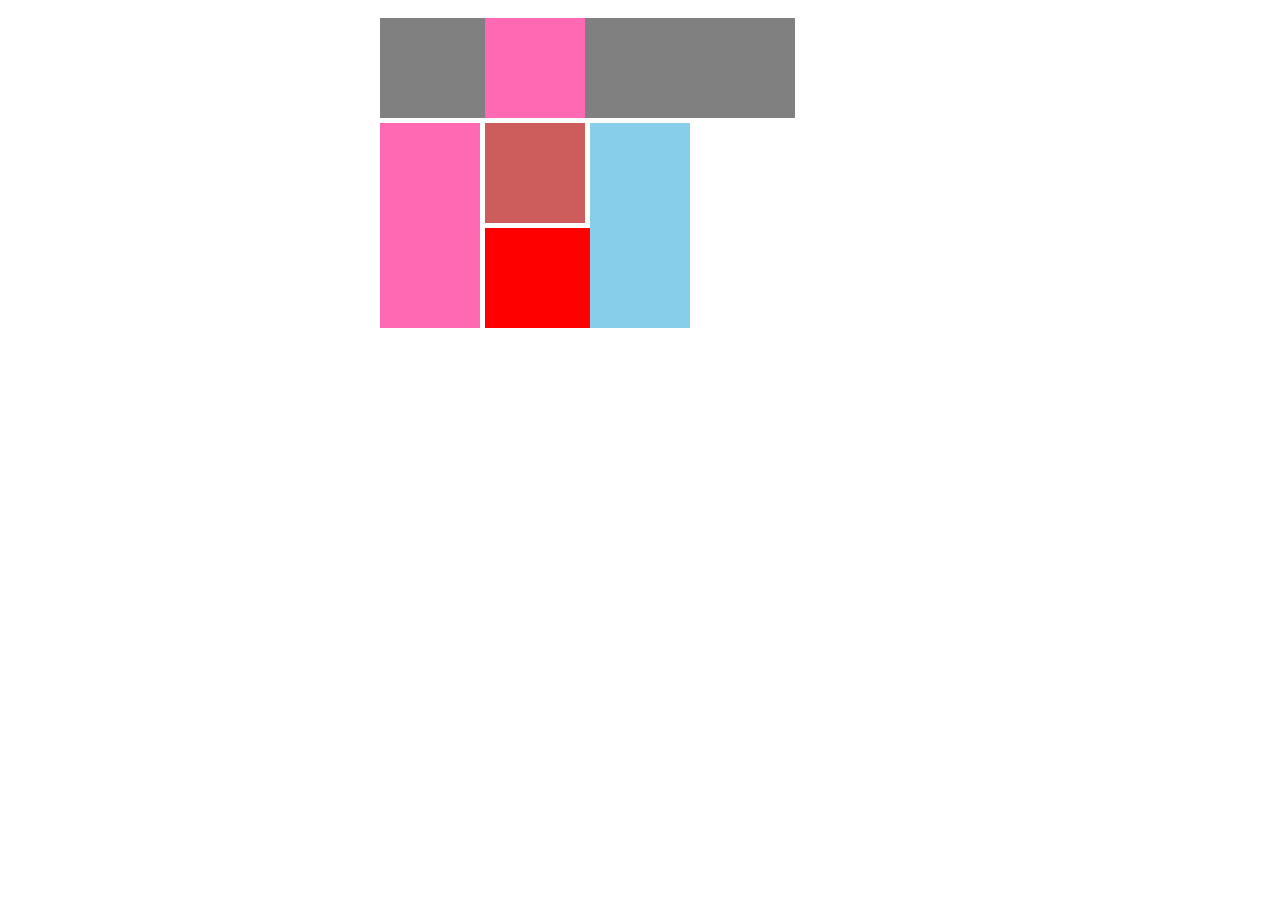
==== Practica3/Grid/grid.html @ f22238c2 "Segundo commit" ====
<!DOCTYPE html>
<html>
    <head>
        <title>Practica 3 Ej. 1</title>
        <link rel="stylesheet" href="css/style.css" type="text/css">
    </head>
    <body>
        <div id="main">
            <span class="one"></span>
            <span class="two"></span>
            <span class="three"></span>
            <span class="four"></span>
            <span class="five"></span>
            <span class="six"></span>
            <span class="seven"></span>
            <span class="eight"></span>
            <span class="nine"></span>
            <span class="ten"></span>
            <span class="elven"></span>
            <span class="twelve"></span>
            <span class="therteen"></span>
            <span class="fourteen"></span>
            <span class="fifteen"></span>
        </div>
    </body>
</html>
---- Practica3/Grid/css/style.css ----
body{
    display: inline;
}
#main{
    display: grid;

    justify-content: center;

    grid-template: 100px 100px 100px 100px 100px 100px / 100px 100px 100px 100px 100px  ;
    grid-gap: 5px;
}

#main>span{
    width: 100%;
    height: 100%;

    margin: 0; 
}

#main>.one{
    background: grey;
    grid-column: 1/5;
    grid-row: 1/1;
}

#main>.two{
    background: hotpink;
    grid-column: 1/1;
    grid-row: 2/4;
}

#main>.three{
    background: indianred;
    grid-column: 2/2;
    grid-row: 2/2;
}

#main>.four{
    background: tomato;
    grid-column: 3/3;
    grid-row: 2/2;
}

#main>.five{
    background: red;
    grid-column: 2/4;
    grid-row: 3/3;
}
#main>.six{
    background: skyblue;
    grid-column: 3/4;
    grid-row: 2/4;
}
#main>.seven{
    background: skyblue;
    grid-column: 3/4;
    grid-row: 2/4;
}
#main>.eight{
    background: skyblue;
    grid-column: 3/4;
    grid-row: 2/4;
}
#main>.nine{
    background: hotpink;
    grid-column: 2/3;
    grid-row: 1/2;
}

#main>.ten{
    background: indianred;
    grid-column: 2/3;
    grid-row: 2/3;
}

#main>.eleven{
    background: tomato;
    grid-column: 1/3;
    grid-row: 3/4;
}

#main>.twelve{
    background: skyblue;
    grid-column: 3/4;
    grid-row: 2/4;
}
#main>.therteen{
    background: skyblue;
    grid-column: 3/4;
    grid-row: 2/4;
}
#main>.fourteen{
    background: skyblue;
    grid-column: 3/4;
    grid-row: 2/4;
}
#main>.fifteen{
    background: skyblue;
    grid-column: 3/4;
    grid-row: 2/4;
}
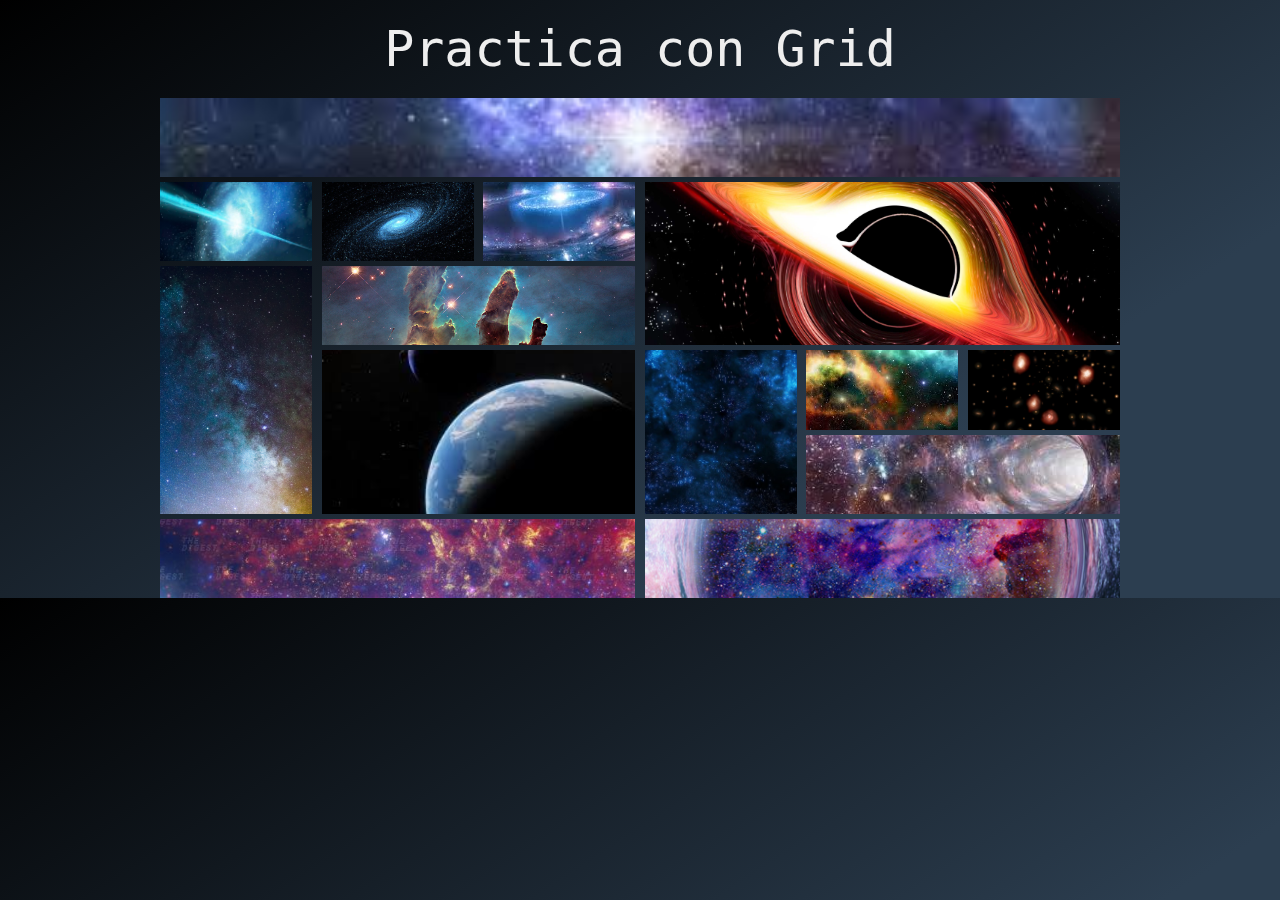
==== commit 3d06d2dc: "Commit de Grid" ====
--- a/Practica3/Grid/grid.html
+++ b/Practica3/Grid/grid.html
@@ -6,21 +6,110 @@
     </head>
     <body>
         <div id="main">
-            <span class="one"></span>
-            <span class="two"></span>
-            <span class="three"></span>
-            <span class="four"></span>
-            <span class="five"></span>
-            <span class="six"></span>
-            <span class="seven"></span>
-            <span class="eight"></span>
-            <span class="nine"></span>
-            <span class="ten"></span>
-            <span class="elven"></span>
-            <span class="twelve"></span>
-            <span class="therteen"></span>
-            <span class="fourteen"></span>
-            <span class="fifteen"></span>
+
+            <p class=header>Practica con Grid</p>
+            <div class="container">
+                    
+                <figure class="gale g1">
+                    <img src="img/1.jpg">
+                </figure>
+
+                <figure class="gale g2">
+                        <img src="img/2.jpg">
+                </figure>
+
+                <figure class="gale g3">
+                        <img src="img/3.jpg">
+                </figure>
+
+                <figure class="gale g4">
+                        <img src="img/4.jpg">
+                </figure>
+
+                <figure class="gale g5">
+                        <img src="img/5.jpg">
+                </figure>
+
+                <figure class="gale g6">
+                        <img src="img/6.jpg">
+                </figure>
+
+                <figure class="gale g7">
+                        <img src="img/7.jpg">
+                </figure>
+
+                <figure class="gale g8">
+                        <img src="img/8.jpg">
+                </figure>
+
+                <figure class="gale g9">
+                        <img src="img/9.jpg">
+                </figure>
+
+                <figure class="gale g10">
+                        <img src="img/10.jpg">
+                </figure>
+
+                <figure class="gale g11">
+                        <img src="img/11.jpg">
+                </figure>
+
+                <figure class="gale g12">
+                        <img src="img/12.jpg">
+                </figure>
+
+                <figure class="gale g13">
+                        <img src="img/13.jpg">
+                </figure>
+
+                <figure class="gale g14">
+                        <img src="img/14.jpg">
+                </figure>
+
+
+            
+                
+
+            <!--
+                <div>1</div>
+                <div>2</div>
+                <div>3</div>
+                <div>4</div>
+                <div>5</div>
+                <div>6</div>
+                <div>7</div>
+                <div>8</div>
+                <div>9</div>
+                <div>10</div>
+                <div>11</div>
+                <div>12</div>
+                <div>13</div>
+                <div>14</div>
+                <div>15</div>
+                <div>16</div>
+                <div>17</div>
+                <div>18</div>
+                <div>19</div>
+                <div>20</div>
+                <div>21</div>
+                <div>22</div>
+                <div>23</div>
+                <div>24</div>
+                <div>25</div>
+                <div>26</div>
+                <div>27</div>
+                <div>28</div>
+                <div>29</div>
+                <div>30</div>
+                <div>31</div>
+                <div>32</div>
+                <div>33</div>
+                <div>34</div>
+                <div>35</div>
+                <div>36</div>
+            --> 
+
+            </div>
         </div>
     </body>
 </html>
--- a/Practica3/Grid/css/style.css
+++ b/Practica3/Grid/css/style.css
@@ -1,102 +1,128 @@
-body{
-    display: inline;
-}
-#main{
-    display: grid;
-
-    justify-content: center;
-
-    grid-template: 100px 100px 100px 100px 100px 100px / 100px 100px 100px 100px 100px  ;
-    grid-gap: 5px;
+*{
+    margin: 0;
+    padding:0;
 }
 
-#main>span{
+body{
+    background-color: #000000;
+    background-image: linear-gradient(147deg, #000000 0%, #2c3e50 74%);
+    color: #eeeeee;
+    font-family: monospace;
+}
+.header {
+    font-size: 50px;
+    text-align: center;
+    padding: 20px 0;
+}
+
+.container {
+    width: 75%;
+    max-width: 1024.6px;
+    height: 10em;
+    max-height: 900px;
+    margin: auto;
+    font-size: 50px;
+    line-height: 50px;
+    text-align: center;
+}
+/*
+.container > div {
+    display: block;
+    padding: 20px;
+    color: #ffffff;
+    background: #2f89fc;
+    box-shadow: 2px 2px 10px rgba(0,0,0,0.25);
+
+}*/
+
+.container{
+    display: grid;
+    grid-template-columns: 15.83% 15.83% 15.83% 15.83% 15.83% 15.83%;
+    grid-template-rows: 15.83% 15.83% 15.83% 15.83% 15.83% 15.83%;
+    grid-gap: 1%;
+}
+
+img{
     width: 100%;
     height: 100%;
-
-    margin: 0; 
+    max-height: 500px;
+    object-fit: cover;
 }
 
-#main>.one{
-    background: grey;
-    grid-column: 1/5;
-    grid-row: 1/1;
+
+
+.gale.g1{
+    grid-column-start: 1;
+    grid-column-end: 7;
+    grid-row-start: 1;
+    grid-row-end: 2; 
+    max-height: 300px;
+}
+.gale.g2{
+    grid-column-start: 2;
+    grid-column-end: 3;
+    grid-row-start: 2;
+    grid-row-end: 3;    
 }
 
-#main>.two{
-    background: hotpink;
-    grid-column: 1/1;
-    grid-row: 2/4;
+.gale.g3{
+    grid-column-start: 3;
+    grid-column-end: 4;
+    grid-row-start: 2;
+    grid-row-end: 3;  
+}
+.gale.g4{
+    grid-column-start: 4;
+    grid-column-end: 7;
+    grid-row-start: 2;
+    grid-row-end: 4;  
+}
+.gale.g5{
+    grid-column-start: 2;
+    grid-column-end: 4;
+    grid-row-start: 3;
+    grid-row-end: 4;  
 }
 
-#main>.three{
-    background: indianred;
-    grid-column: 2/2;
-    grid-row: 2/2;
+.gale.g6{
+    grid-column-start: 2;
+    grid-column-end: 4;
+    grid-row-start: 4;
+    grid-row-end: 6;  
+}
+.gale.g7{
+    grid-column-start: 4;
+    grid-column-end: 5;
+    grid-row-start: 4;
+    grid-row-end: 6;  
 }
 
-#main>.four{
-    background: tomato;
-    grid-column: 3/3;
-    grid-row: 2/2;
+.gale.g8{
+    grid-column-start: 1;
+    grid-column-end: 2;
+    grid-row-start: 3;
+    grid-row-end: 6;
 }
 
-#main>.five{
-    background: red;
-    grid-column: 2/4;
-    grid-row: 3/3;
+.gale.g9{
+    grid-column-start: 1;
+    grid-column-end: 4;
+    grid-row-start: 6;
+    grid-row-end: 7;
+    max-height: 300px;
 }
-#main>.six{
-    background: skyblue;
-    grid-column: 3/4;
-    grid-row: 2/4;
+.gale.g10{
+    grid-column-start: 4;
+    grid-column-end: 7;
+    grid-row-start: 6;
+    grid-row-end: 7;
+    max-height: 300px;
 }
-#main>.seven{
-    background: skyblue;
-    grid-column: 3/4;
-    grid-row: 2/4;
-}
-#main>.eight{
-    background: skyblue;
-    grid-column: 3/4;
-    grid-row: 2/4;
-}
-#main>.nine{
-    background: hotpink;
-    grid-column: 2/3;
-    grid-row: 1/2;
+.gale.g14{
+    grid-column-start: 5;
+    grid-column-end: 7;
+    grid-row-start: 5;
+    grid-row-end: 6;
 }
 
-#main>.ten{
-    background: indianred;
-    grid-column: 2/3;
-    grid-row: 2/3;
-}
 
-#main>.eleven{
-    background: tomato;
-    grid-column: 1/3;
-    grid-row: 3/4;
-}
-
-#main>.twelve{
-    background: skyblue;
-    grid-column: 3/4;
-    grid-row: 2/4;
-}
-#main>.therteen{
-    background: skyblue;
-    grid-column: 3/4;
-    grid-row: 2/4;
-}
-#main>.fourteen{
-    background: skyblue;
-    grid-column: 3/4;
-    grid-row: 2/4;
-}
-#main>.fifteen{
-    background: skyblue;
-    grid-column: 3/4;
-    grid-row: 2/4;
-}
-
